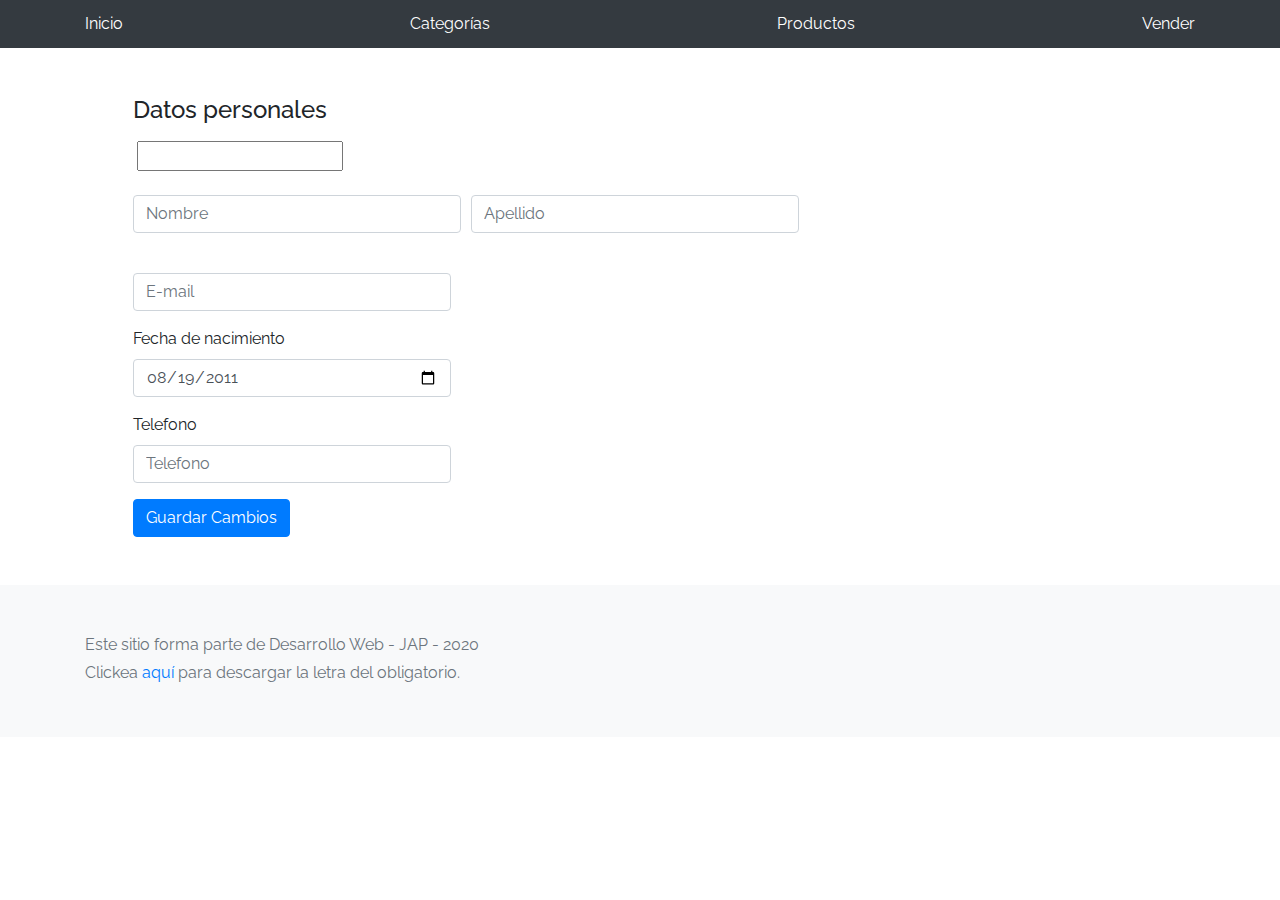
==== my-profile.html @ ed6095e0 "Primer commit" ====
<!DOCTYPE html>
<!-- saved from url=(0049)https://getbootstrap.com/docs/4.3/examples/album/ -->
<html lang="en">

<head>
  <meta http-equiv="Content-Type" content="text/html; charset=UTF-8">

  <meta name="viewport" content="width=device-width, initial-scale=1, shrink-to-fit=no">
  <meta name="description" content="">
  <title>eMercado - Todo lo que busques está aquí</title>

  <link rel="canonical" href="https://getbootstrap.com/docs/4.3/examples/album/">
  <link href="https://fonts.googleapis.com/css?family=Raleway:300,300i,400,400i,700,700i,900,900i" rel="stylesheet">

  <style>
    .bd-placeholder-img {
      font-size: 1.125rem;
      text-anchor: middle;
      -webkit-user-select: none;
      -moz-user-select: none;
      -ms-user-select: none;
      user-select: none;
    }

    @media (min-width: 768px) {
      .bd-placeholder-img-lg {
        font-size: 3.5rem;
      }
    }
  </style>
  <link href="css/bootstrap.min.css" rel="stylesheet">
  <link href="css/styles.css" rel="stylesheet">
  <link href="css/dropzone.css" rel="stylesheet">
</head>

<body>
  <nav class="site-header sticky-top py-1 bg-dark">
    <div class="container d-flex flex-column flex-md-row justify-content-between">
      <a class="py-2 d-none d-md-inline-block" href="Inicio.html">Inicio</a>
      <a class="py-2 d-none d-md-inline-block" href="categories.html">Categorías</a>
      <a class="py-2 d-none d-md-inline-block" href="products.html">Productos</a>
      <a class="py-2 d-none d-md-inline-block" href="sell.html">Vender</a>
      <div id="info-user" class="dropdown" style="display: none;">
        <button class="btn btn-info dropdown-toggle" type="button" id="user" data-toggle="dropdown" aria-haspopup="true"
          aria-expanded="false">
        </button>
        <div class="dropdown-menu" aria-labelledby="dropdownMenuButton">
          <a class="dropdown-item" href="my-profile.html">Mi perfil</a>
          <a class="dropdown-item" href="cart.html">Carrito</a>
          <a class="dropdown-item" href="index.html" id="Salirlogin">Cerrar sesión</a>
        </div>
      </div>
    </div>
  </nav>
  <div class="container p-5">
    <div class="">
      <div class="col-md-8 ">
        <h4 class="mb-3">Datos personales</h4>
        <form action="" class="needs-validation" id="infoPersonal">
          <div>
            <div>
              <label for="Imagen"></label>
              <input type="url" id="Imagen">
            </div>

            <div class="form-row">
              <div class="col-md-6 mb-3">
                <label for="Nombre"></label>
                <input type="text" id="Nombre" placeholder="Nombre" required value="" class="form-control">
              </div>



              <div class="col-md-6 mb-3">
                <label for="Apellido"></label>
                <input type="text" id="Apellido" placeholder="Apellido" value="" required class="form-control">
              </div>
            </div>

            <div class="row">
              <div class="col-md-6 mb-3">
                <label for="E-mail"></label>
                <input type="email" id="E-mail" placeholder="E-mail" required class="form-control">
              </div>
            </div>

            <div class="row">
              <div class="col-md-6 mb-3">
                <label for="example-date-input">Fecha de nacimiento</label>
                <input class="form-control" type="date" value="2011-08-19" id="example-date-input">
              </div>
            </div>
            <div class="row">
              <div class="col-md-6 mb-3">
                <label for="Telefono">Telefono</label>
                <input type="text" placeholder="Telefono" id="Telefono" class="form-control">
              </div>
            </div>

          </div>
          <button class="btn btn-primary" id="Cambios" type="submit">Guardar Cambios</button>
        </form>
      </div>
    </div>
  </div>
  <footer class="text-muted bg-light">
    <div class="container">
      <p>Este sitio forma parte de Desarrollo Web - JAP - 2020</p>
      <p>Clickea <a target="_blank" href="Letra.pdf">aquí</a> para descargar la letra del obligatorio.</p>
    </div>
  </footer>
  <div class="alert fade alert-success" role="alert" id="alertResult">
    <span id="resultSpan"></span>
    <button type="button" class="close" data-dismiss="alert" aria-label="Close">
      <span aria-hidden="true">&times;</span>
    </button>
  </div>
  <div id="spinner-wrapper">
    <div class="lds-ring">
      <div></div>
      <div></div>
      <div></div>
      <div></div>
    </div>
  </div>
  <script src="js/jquery-3.4.1.min.js"></script>
  <script src="js/bootstrap.bundle.min.js"></script>
  <script src="js/dropzone.js"></script>
  <script src="js/init.js"></script>
  <script src="js/my-profile.js"></script>
</body>

</html>
---- css/styles.css ----
.jumbotron, .card-body, .container, .site-header{
    font-family: 'Raleway', serif !important;
}

.jumbotron .display-4{
    font-weight: bold;
}

.jumbotron {
  height: 50vh;
  padding: 5em inherit;
  margin-bottom: 0;
  background-color: #53C0FB;
  background: url('../img/cover_back.png');
  background-size: cover;
  background-position: center;
  background-repeat: no-repeat;
  color: black;
  font-weight: bold;
}

@media (min-width: 768px) {
  .jumbotron {
    padding-top: 6rem;
    padding-bottom: 6rem;
  }
}

.jumbotron p:last-child {
  margin-bottom: 0;
}

.jumbotron-heading {
  font-weight: 300;
}

.jumbotron .container {
  max-width: 40rem;
  background-color: rgba(255, 255, 255, 0.5);
  border-radius: 10px;
  text-shadow: 1px 1px 2px grey;
}

.jumbotron .lead{
  font-size: 38px;
}

footer {
  padding-top: 3rem;
  padding-bottom: 3rem;
}

footer p {
  margin-bottom: .25rem;
}

.site-header a {
  color: white;
  transition: ease-in-out color .15s;
}

.light-text {
  color: white;
}

.site-header .dropdown-menu a {
  color: black;
}

.dropzone{
  border: 2px dashed #0087F7;
  border-radius: 5px;
  background: white;
}

.alert{
  position: fixed;
  top:80px;
  width: 50%;
  left: 50%;
  transform: translate(-50%, 0);
}

.lds-ring {
  display: inline-block;
  position: relative;
  width: 64px;
  height: 64px;
  top:50%;
  left: 50%;
}
.lds-ring div {
  box-sizing: border-box;
  display: block;
  position: absolute;
  width: 51px;
  height: 51px;
  margin: 6px;
  border: 6px solid #fff;
  border-radius: 50%;
  animation: lds-ring 1.2s cubic-bezier(0.5, 0, 0.5, 1) infinite;
  border-color: #fff transparent transparent transparent;
}
.lds-ring div:nth-child(1) {
  animation-delay: -0.45s;
}
.lds-ring div:nth-child(2) {
  animation-delay: -0.3s;
}
.lds-ring div:nth-child(3) {
  animation-delay: -0.15s;
}
@keyframes lds-ring {
  0% {
    transform: rotate(0deg);
  }
  100% {
    transform: rotate(360deg);
  }
}

#spinner-wrapper{
  position: fixed;
  background-color: rgba(0,0,0,0.5);
  width:100%;
  height: 100%;
  top:0;
  left:0;
  z-index: 1021;
  display: none;
}

a.custom-card,
a.custom-card:hover {
  color: inherit;
  text-decoration: inherit;
}

.checked {
  color: orange;
}
---- css/dropzone.css ----
/*
 * The MIT License
 * Copyright (c) 2012 Matias Meno <m@tias.me>
 */
.dropzone, .dropzone * {
  box-sizing: border-box; }

.dropzone {
  position: relative; }
  .dropzone .dz-preview {
    position: relative;
    display: inline-block;
    width: 120px;
    margin: 0.5em; }
    .dropzone .dz-preview .dz-progress {
      display: block;
      height: 15px;
      border: 1px solid #aaa; }
      .dropzone .dz-preview .dz-progress .dz-upload {
        display: block;
        height: 100%;
        width: 0;
        background: green; }
    .dropzone .dz-preview .dz-error-message {
      color: red;
      display: none; }
    .dropzone .dz-preview.dz-error .dz-error-message, .dropzone .dz-preview.dz-error .dz-error-mark {
      display: block; }
    .dropzone .dz-preview.dz-success .dz-success-mark {
      display: block; }
    .dropzone .dz-preview .dz-error-mark, .dropzone .dz-preview .dz-success-mark {
      position: absolute;
      display: none;
      left: 30px;
      top: 30px;
      width: 54px;
      height: 58px;
      left: 50%;
      margin-left: -27px; }

@-webkit-keyframes passing-through {
  0% {
    opacity: 0;
    -webkit-transform: translateY(40px);
    -moz-transform: translateY(40px);
    -ms-transform: translateY(40px);
    -o-transform: translateY(40px);
    transform: translateY(40px); }
  30%, 70% {
    opacity: 1;
    -webkit-transform: translateY(0px);
    -moz-transform: translateY(0px);
    -ms-transform: translateY(0px);
    -o-transform: translateY(0px);
    transform: translateY(0px); }
  100% {
    opacity: 0;
    -webkit-transform: translateY(-40px);
    -moz-transform: translateY(-40px);
    -ms-transform: translateY(-40px);
    -o-transform: translateY(-40px);
    transform: translateY(-40px); } }
@-moz-keyframes passing-through {
  0% {
    opacity: 0;
    -webkit-transform: translateY(40px);
    -moz-transform: translateY(40px);
    -ms-transform: translateY(40px);
    -o-transform: translateY(40px);
    transform: translateY(40px); }
  30%, 70% {
    opacity: 1;
    -webkit-transform: translateY(0px);
    -moz-transform: translateY(0px);
    -ms-transform: translateY(0px);
    -o-transform: translateY(0px);
    transform: translateY(0px); }
  100% {
    opacity: 0;
    -webkit-transform: translateY(-40px);
    -moz-transform: translateY(-40px);
    -ms-transform: translateY(-40px);
    -o-transform: translateY(-40px);
    transform: translateY(-40px); } }
@keyframes passing-through {
  0% {
    opacity: 0;
    -webkit-transform: translateY(40px);
    -moz-transform: translateY(40px);
    -ms-transform: translateY(40px);
    -o-transform: translateY(40px);
    transform: translateY(40px); }
  30%, 70% {
    opacity: 1;
    -webkit-transform: translateY(0px);
    -moz-transform: translateY(0px);
    -ms-transform: translateY(0px);
    -o-transform: translateY(0px);
    transform: translateY(0px); }
  100% {
    opacity: 0;
    -webkit-transform: translateY(-40px);
    -moz-transform: translateY(-40px);
    -ms-transform: translateY(-40px);
    -o-transform: translateY(-40px);
    transform: translateY(-40px); } }
@-webkit-keyframes slide-in {
  0% {
    opacity: 0;
    -webkit-transform: translateY(40px);
    -moz-transform: translateY(40px);
    -ms-transform: translateY(40px);
    -o-transform: translateY(40px);
    transform: translateY(40px); }
  30% {
    opacity: 1;
    -webkit-transform: translateY(0px);
    -moz-transform: translateY(0px);
    -ms-transform: translateY(0px);
    -o-transform: translateY(0px);
    transform: translateY(0px); } }
@-moz-keyframes slide-in {
  0% {
    opacity: 0;
    -webkit-transform: translateY(40px);
    -moz-transform: translateY(40px);
    -ms-transform: translateY(40px);
    -o-transform: translateY(40px);
    transform: translateY(40px); }
  30% {
    opacity: 1;
    -webkit-transform: translateY(0px);
    -moz-transform: translateY(0px);
    -ms-transform: translateY(0px);
    -o-transform: translateY(0px);
    transform: translateY(0px); } }
@keyframes slide-in {
  0% {
    opacity: 0;
    -webkit-transform: translateY(40px);
    -moz-transform: translateY(40px);
    -ms-transform: translateY(40px);
    -o-transform: translateY(40px);
    transform: translateY(40px); }
  30% {
    opacity: 1;
    -webkit-transform: translateY(0px);
    -moz-transform: translateY(0px);
    -ms-transform: translateY(0px);
    -o-transform: translateY(0px);
    transform: translateY(0px); } }
@-webkit-keyframes pulse {
  0% {
    -webkit-transform: scale(1);
    -moz-transform: scale(1);
    -ms-transform: scale(1);
    -o-transform: scale(1);
    transform: scale(1); }
  10% {
    -webkit-transform: scale(1.1);
    -moz-transform: scale(1.1);
    -ms-transform: scale(1.1);
    -o-transform: scale(1.1);
    transform: scale(1.1); }
  20% {
    -webkit-transform: scale(1);
    -moz-transform: scale(1);
    -ms-transform: scale(1);
    -o-transform: scale(1);
    transform: scale(1); } }
@-moz-keyframes pulse {
  0% {
    -webkit-transform: scale(1);
    -moz-transform: scale(1);
    -ms-transform: scale(1);
    -o-transform: scale(1);
    transform: scale(1); }
  10% {
    -webkit-transform: scale(1.1);
    -moz-transform: scale(1.1);
    -ms-transform: scale(1.1);
    -o-transform: scale(1.1);
    transform: scale(1.1); }
  20% {
    -webkit-transform: scale(1);
    -moz-transform: scale(1);
    -ms-transform: scale(1);
    -o-transform: scale(1);
    transform: scale(1); } }
@keyframes pulse {
  0% {
    -webkit-transform: scale(1);
    -moz-transform: scale(1);
    -ms-transform: scale(1);
    -o-transform: scale(1);
    transform: scale(1); }
  10% {
    -webkit-transform: scale(1.1);
    -moz-transform: scale(1.1);
    -ms-transform: scale(1.1);
    -o-transform: scale(1.1);
    transform: scale(1.1); }
  20% {
    -webkit-transform: scale(1);
    -moz-transform: scale(1);
    -ms-transform: scale(1);
    -o-transform: scale(1);
    transform: scale(1); } }
#file-upload, #file-upload * {
  box-sizing: border-box; }

#file-upload {
  min-height: 150px;
  border: 2px dashed silver;
  border-radius: 5px;
  background: white;
margin-bottom: 10px;}
  #file-upload.dz-clickable {
    cursor: pointer; }
    #file-upload.dz-clickable * {
      cursor: default; }
    #file-upload.dz-clickable .dz-message, #file-upload.dz-clickable .dz-message * {
      cursor: pointer; }
  #file-upload.dz-started .dz-message {
    display: none; }
  #file-upload.dz-drag-hover {
    border-style: solid; }
    #file-upload.dz-drag-hover .dz-message {
      opacity: 0.5; }
  #file-upload .dz-message {
    text-align: center;
    margin: 4em 0; }
  #file-upload .dz-preview {
    position: relative;
    display: inline-block;
    vertical-align: top;
    margin: 16px;
    min-height: 100px; }
    #file-upload .dz-preview:hover {
      z-index: 1000; }
      #file-upload .dz-preview:hover .dz-details {
        opacity: 1; }
    #file-upload .dz-preview.dz-file-preview .dz-image {
      border-radius: 20px;
      background: #999;
      background: linear-gradient(to bottom, #eee, #ddd); }
    #file-upload .dz-preview.dz-file-preview .dz-details {
      opacity: 1; }
    #file-upload .dz-preview.dz-image-preview {
      background: white; }
      #file-upload .dz-preview.dz-image-preview .dz-details {
        -webkit-transition: opacity 0.2s linear;
        -moz-transition: opacity 0.2s linear;
        -ms-transition: opacity 0.2s linear;
        -o-transition: opacity 0.2s linear;
        transition: opacity 0.2s linear; }
    #file-upload .dz-preview .dz-remove {
      font-size: 14px;
      text-align: center;
      display: block;
      cursor: pointer;
      border: none; }
      #file-upload .dz-preview .dz-remove:hover {
        text-decoration: underline; }
    #file-upload .dz-preview:hover .dz-details {
      opacity: 1; }
    #file-upload .dz-preview .dz-details {
      z-index: 20;
      position: absolute;
      top: 0;
      left: 0;
      opacity: 0;
      font-size: 13px;
      min-width: 100%;
      max-width: 100%;
      padding: 2em 1em;
      text-align: center;
      color: rgba(0, 0, 0, 0.9);
      line-height: 150%; }
      #file-upload .dz-preview .dz-details .dz-size {
        margin-bottom: 1em;
        font-size: 16px; }
      #file-upload .dz-preview .dz-details .dz-filename {
        white-space: nowrap; }
        #file-upload .dz-preview .dz-details .dz-filename:hover span {
          border: 1px solid rgba(200, 200, 200, 0.8);
          background-color: rgba(255, 255, 255, 0.8); }
        #file-upload .dz-preview .dz-details .dz-filename:not(:hover) {
          overflow: hidden;
          text-overflow: ellipsis; }
          #file-upload .dz-preview .dz-details .dz-filename:not(:hover) span {
            border: 1px solid transparent; }
      #file-upload .dz-preview .dz-details .dz-filename span, #file-upload .dz-preview .dz-details .dz-size span {
        background-color: rgba(255, 255, 255, 0.4);
        padding: 0 0.4em;
        border-radius: 3px; }
    #file-upload .dz-preview:hover .dz-image img {
      -webkit-transform: scale(1.05, 1.05);
      -moz-transform: scale(1.05, 1.05);
      -ms-transform: scale(1.05, 1.05);
      -o-transform: scale(1.05, 1.05);
      transform: scale(1.05, 1.05);
      -webkit-filter: blur(8px);
      filter: blur(8px); }
    #file-upload .dz-preview .dz-image {
      border-radius: 20px;
      overflow: hidden;
      width: 120px;
      height: 120px;
      position: relative;
      display: block;
      z-index: 10; }
      #file-upload .dz-preview .dz-image img {
        display: block; }
    #file-upload .dz-preview.dz-success .dz-success-mark {
      -webkit-animation: passing-through 3s cubic-bezier(0.77, 0, 0.175, 1);
      -moz-animation: passing-through 3s cubic-bezier(0.77, 0, 0.175, 1);
      -ms-animation: passing-through 3s cubic-bezier(0.77, 0, 0.175, 1);
      -o-animation: passing-through 3s cubic-bezier(0.77, 0, 0.175, 1);
      animation: passing-through 3s cubic-bezier(0.77, 0, 0.175, 1); }
    #file-upload .dz-preview.dz-error .dz-error-mark {
      opacity: 1;
      -webkit-animation: slide-in 3s cubic-bezier(0.77, 0, 0.175, 1);
      -moz-animation: slide-in 3s cubic-bezier(0.77, 0, 0.175, 1);
      -ms-animation: slide-in 3s cubic-bezier(0.77, 0, 0.175, 1);
      -o-animation: slide-in 3s cubic-bezier(0.77, 0, 0.175, 1);
      animation: slide-in 3s cubic-bezier(0.77, 0, 0.175, 1); }
    #file-upload .dz-preview .dz-success-mark, #file-upload .dz-preview .dz-error-mark {
      pointer-events: none;
      opacity: 0;
      z-index: 500;
      position: absolute;
      display: block;
      top: 50%;
      left: 50%;
      margin-left: -27px;
      margin-top: -27px; }
      #file-upload .dz-preview .dz-success-mark svg, #file-upload .dz-preview .dz-error-mark svg {
        display: block;
        width: 54px;
        height: 54px; }
    #file-upload .dz-preview.dz-processing .dz-progress {
      opacity: 1;
      -webkit-transition: all 0.2s linear;
      -moz-transition: all 0.2s linear;
      -ms-transition: all 0.2s linear;
      -o-transition: all 0.2s linear;
      transition: all 0.2s linear; }
    #file-upload .dz-preview.dz-complete .dz-progress {
      opacity: 0;
      -webkit-transition: opacity 0.4s ease-in;
      -moz-transition: opacity 0.4s ease-in;
      -ms-transition: opacity 0.4s ease-in;
      -o-transition: opacity 0.4s ease-in;
      transition: opacity 0.4s ease-in; }
    #file-upload .dz-preview:not(.dz-processing) .dz-progress {
      -webkit-animation: pulse 6s ease infinite;
      -moz-animation: pulse 6s ease infinite;
      -ms-animation: pulse 6s ease infinite;
      -o-animation: pulse 6s ease infinite;
      animation: pulse 6s ease infinite; }
    #file-upload .dz-preview .dz-progress {
      opacity: 1;
      z-index: 1000;
      pointer-events: none;
      position: absolute;
      height: 16px;
      left: 50%;
      top: 50%;
      margin-top: -8px;
      width: 80px;
      margin-left: -40px;
      background: rgba(255, 255, 255, 0.9);
      -webkit-transform: scale(1);
      border-radius: 8px;
      overflow: hidden; }
      #file-upload .dz-preview .dz-progress .dz-upload {
        background: #333;
        background: linear-gradient(to bottom, #666, #444);
        position: absolute;
        top: 0;
        left: 0;
        bottom: 0;
        width: 0;
        -webkit-transition: width 300ms ease-in-out;
        -moz-transition: width 300ms ease-in-out;
        -ms-transition: width 300ms ease-in-out;
        -o-transition: width 300ms ease-in-out;
        transition: width 300ms ease-in-out; }
    #file-upload .dz-preview.dz-error .dz-error-message {
      display: block; }
    #file-upload .dz-preview.dz-error:hover .dz-error-message {
      opacity: 1;
      pointer-events: auto; }
    #file-upload .dz-preview .dz-error-message {
      pointer-events: none;
      z-index: 1000;
      position: absolute;
      display: block;
      display: none;
      opacity: 0;
      -webkit-transition: opacity 0.3s ease;
      -moz-transition: opacity 0.3s ease;
      -ms-transition: opacity 0.3s ease;
      -o-transition: opacity 0.3s ease;
      transition: opacity 0.3s ease;
      border-radius: 8px;
      font-size: 13px;
      top: 130px;
      left: -10px;
      width: 140px;
      background: #be2626;
      background: linear-gradient(to bottom, #be2626, #a92222);
      padding: 0.5em 1.2em;
      color: white; }
      #file-upload .dz-preview .dz-error-message:after {
        content: '';
        position: absolute;
        top: -6px;
        left: 64px;
        width: 0;
        height: 0;
        border-left: 6px solid transparent;
        border-right: 6px solid transparent;
        border-bottom: 6px solid #be2626; }

#file-upload .dz-preview.dz-error .dz-error-message, #file-upload .dz-preview.dz-error .dz-error-mark{
  display: none;
}
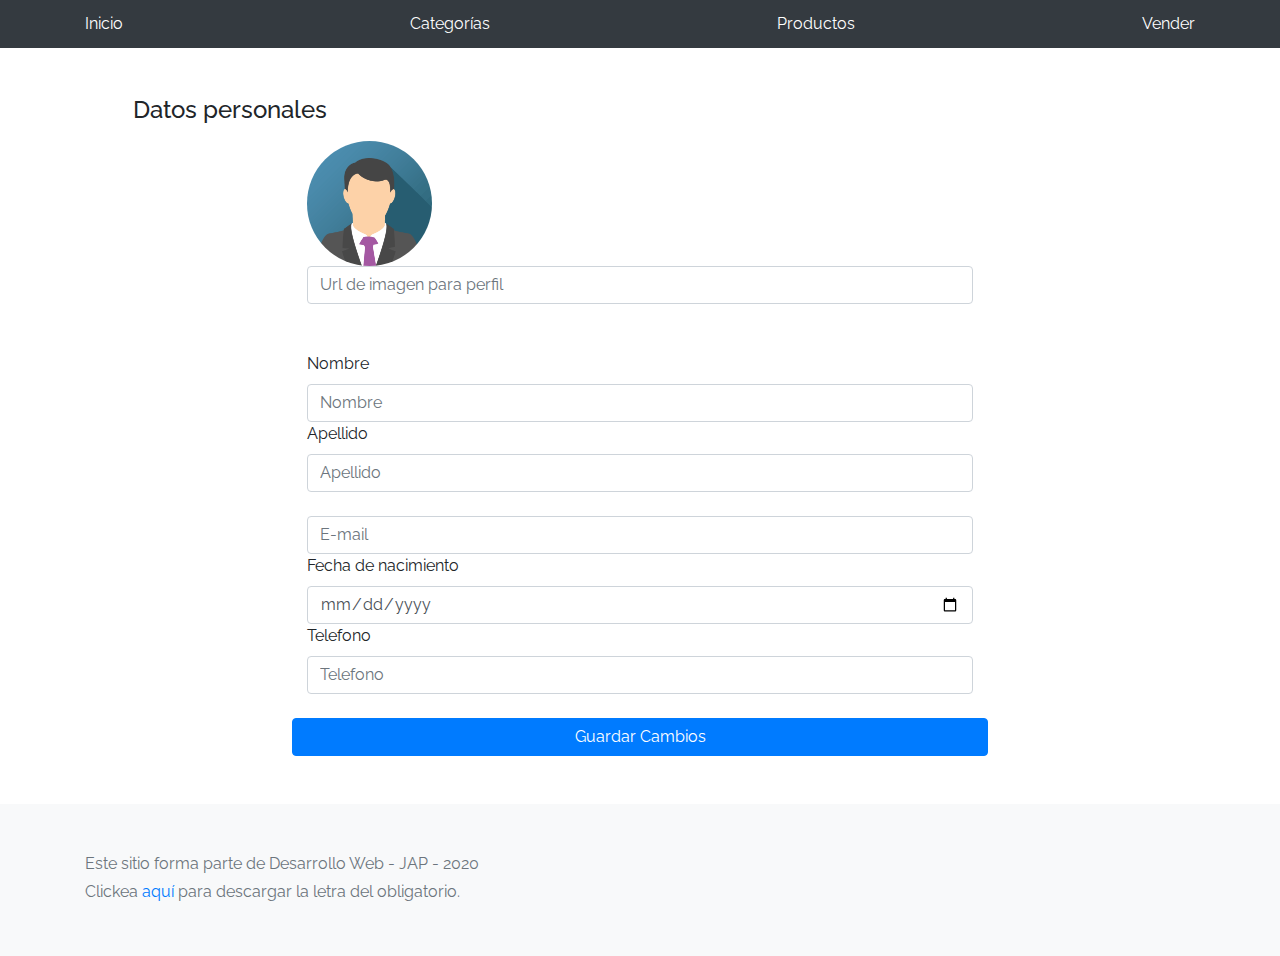
==== commit bf3395cc: "Entrega 7" ====
--- a/my-profile.html
+++ b/my-profile.html
@@ -35,7 +35,7 @@
 
 <body>
   <nav class="site-header sticky-top py-1 bg-dark">
-    <div class="container d-flex flex-column flex-md-row justify-content-between">
+    <div class="container d-flex flex-column flex-md-row justify-content-center justify-content-between">
       <a class="py-2 d-none d-md-inline-block" href="Inicio.html">Inicio</a>
       <a class="py-2 d-none d-md-inline-block" href="categories.html">Categorías</a>
       <a class="py-2 d-none d-md-inline-block" href="products.html">Productos</a>
@@ -53,53 +53,55 @@
     </div>
   </nav>
   <div class="container p-5">
-    <div class="">
-      <div class="col-md-8 ">
+    <div class="container">
+      <div class="">
         <h4 class="mb-3">Datos personales</h4>
-        <form action="" class="needs-validation" id="infoPersonal">
-          <div>
-            <div>
-              <label for="Imagen"></label>
-              <input type="url" id="Imagen">
+        <div class="">
+          <div class="row justify-content-center">
+            <div class="col-8 justify-content-center">
+              <img class="rounded-circle" src="img/img_avatar.png" id="imgPerfil" alt="" width="125px" height="auto">
+              <input type="text" class="form-control" id="imgUrl" placeholder="Url de imagen para perfil"
+                value=""><br><br>
             </div>
+          </div>
+          <div class="row justify-content-center">
+            <div class="col-8">
+              <label for="Nombre">Nombre</label>
+              <input type="text" id="Nombre" placeholder="Nombre" value="" class="form-control">
+            </div>
+          </div>
 
-            <div class="form-row">
-              <div class="col-md-6 mb-3">
-                <label for="Nombre"></label>
-                <input type="text" id="Nombre" placeholder="Nombre" required value="" class="form-control">
-              </div>
+          <div class="row justify-content-center">
+            <div class="col-8">
+              <label for="Apellido">Apellido</label>
+              <input type="text" id="Apellido" placeholder="Apellido" value="" class="form-control">
+            </div>
+          </div>
 
+          <div class="row justify-content-center">
+            <div class="col-8">
+              <label for="E-mail"></label>
+              <input type="email" id="Email" placeholder="E-mail" class="form-control" value="">
+            </div>
+          </div>
 
+          <div class="row justify-content-center">
+            <div class="col-8">
+              <label for="Edad">Fecha de nacimiento</label>
+              <input class="form-control" type="date" value="" id="Edad">
+            </div>
+          </div>
+          <div class="row justify-content-center">
+            <div class="col-8">
+              <label for="Telefono">Telefono</label>
+              <input type="text" placeholder="Telefono" id="Telefono" class="form-control" value=""><br>
+            </div>
+          </div>
 
-              <div class="col-md-6 mb-3">
-                <label for="Apellido"></label>
-                <input type="text" id="Apellido" placeholder="Apellido" value="" required class="form-control">
-              </div>
-            </div>
-
-            <div class="row">
-              <div class="col-md-6 mb-3">
-                <label for="E-mail"></label>
-                <input type="email" id="E-mail" placeholder="E-mail" required class="form-control">
-              </div>
-            </div>
-
-            <div class="row">
-              <div class="col-md-6 mb-3">
-                <label for="example-date-input">Fecha de nacimiento</label>
-                <input class="form-control" type="date" value="2011-08-19" id="example-date-input">
-              </div>
-            </div>
-            <div class="row">
-              <div class="col-md-6 mb-3">
-                <label for="Telefono">Telefono</label>
-                <input type="text" placeholder="Telefono" id="Telefono" class="form-control">
-              </div>
-            </div>
-
-          </div>
-          <button class="btn btn-primary" id="Cambios" type="submit">Guardar Cambios</button>
-        </form>
+        </div>
+        <div class="row justify-content-center">
+          <button class="btn btn-primary btn-block col-8" id="Guardar">Guardar Cambios</button>
+        </div>
       </div>
     </div>
   </div>
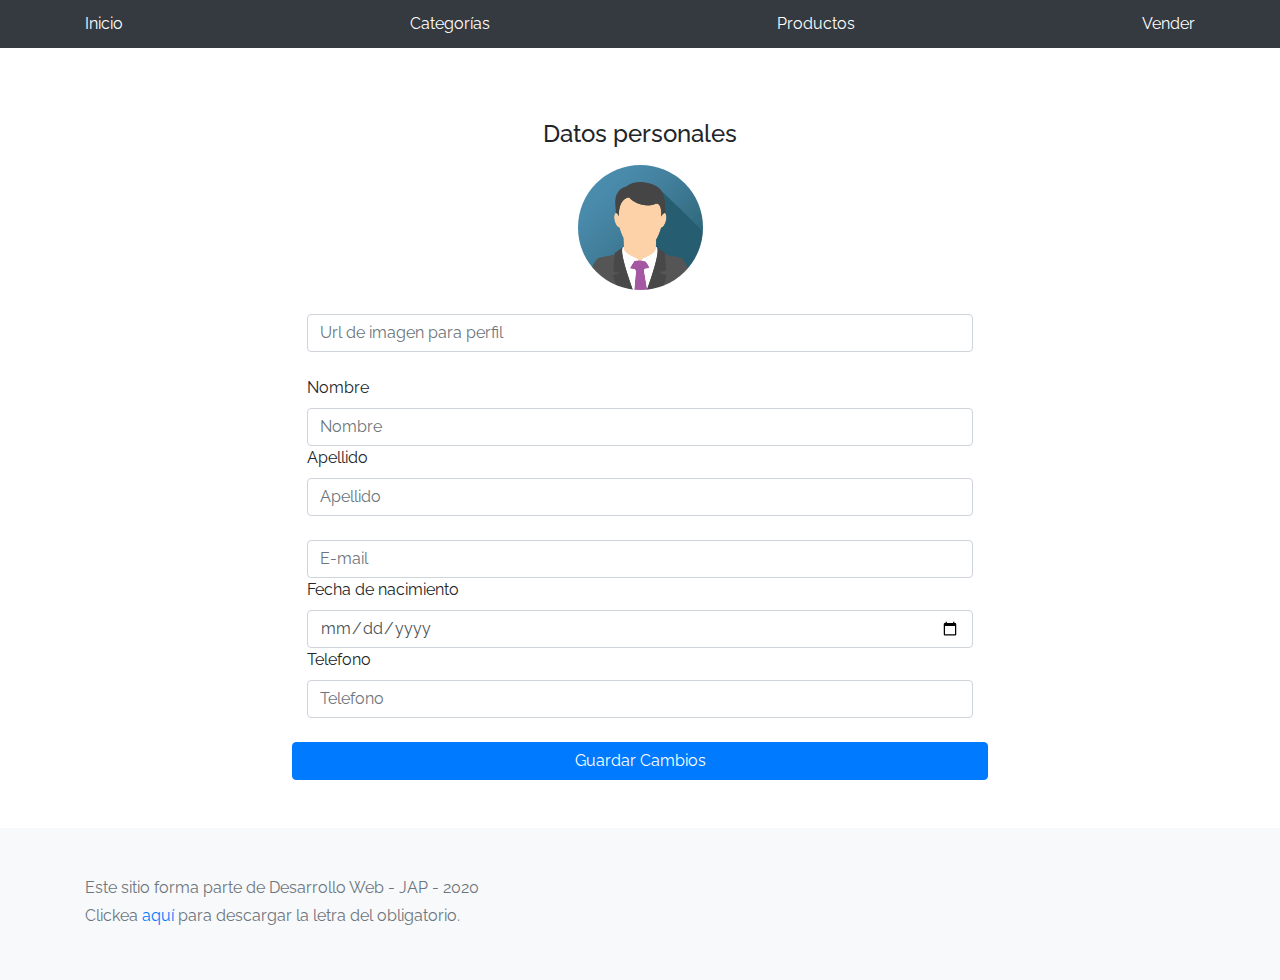
==== commit 9edec8f8: "Entrega 7 v3" ====
--- a/my-profile.html
+++ b/my-profile.html
@@ -55,13 +55,16 @@
   <div class="container p-5">
     <div class="container">
       <div class="">
-        <h4 class="mb-3">Datos personales</h4>
+        <div class="text-center p-4">
+          <h4 class="mb-3">Datos personales</h4>
+          <img class="rounded-circle" src="img/img_avatar.png" id="imgPerfil" alt="" width="125px" height="auto">
+        </div>
         <div class="">
           <div class="row justify-content-center">
-            <div class="col-8 justify-content-center">
-              <img class="rounded-circle" src="img/img_avatar.png" id="imgPerfil" alt="" width="125px" height="auto">
+            <!--<img class="rounded-circle" src="img/img_avatar.png" id="imgPerfil" alt="" width="125px" height="auto">-->
+            <div class="col-8">
               <input type="text" class="form-control" id="imgUrl" placeholder="Url de imagen para perfil"
-                value=""><br><br>
+                value=""><br>
             </div>
           </div>
           <div class="row justify-content-center">
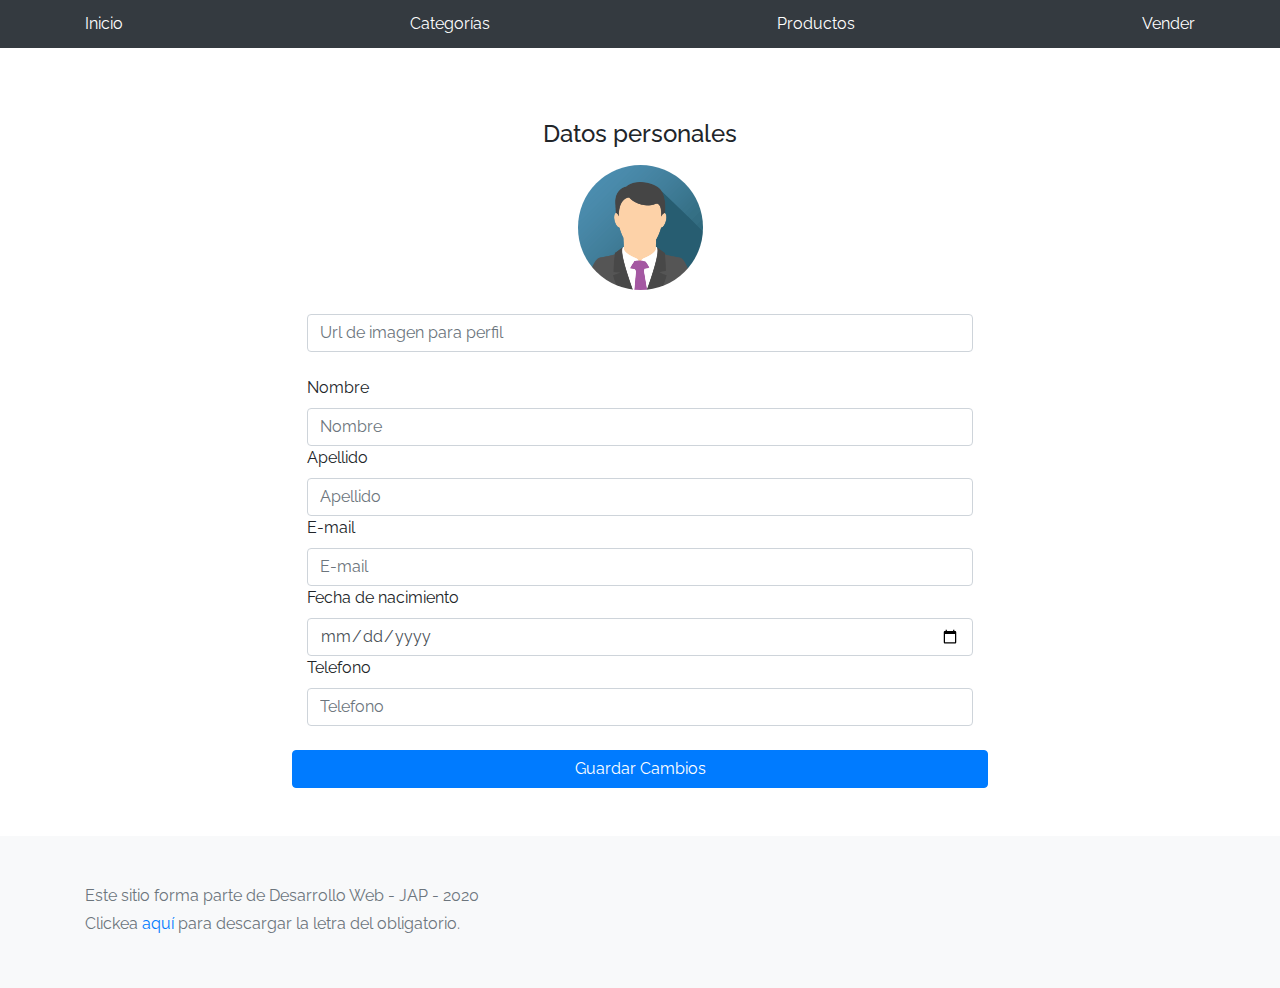
==== commit 0598f5fd: "Entrega 7 v3" ====
--- a/my-profile.html
+++ b/my-profile.html
@@ -83,7 +83,7 @@
 
           <div class="row justify-content-center">
             <div class="col-8">
-              <label for="E-mail"></label>
+              <label for="E-mail">E-mail</label>
               <input type="email" id="Email" placeholder="E-mail" class="form-control" value="">
             </div>
           </div>
